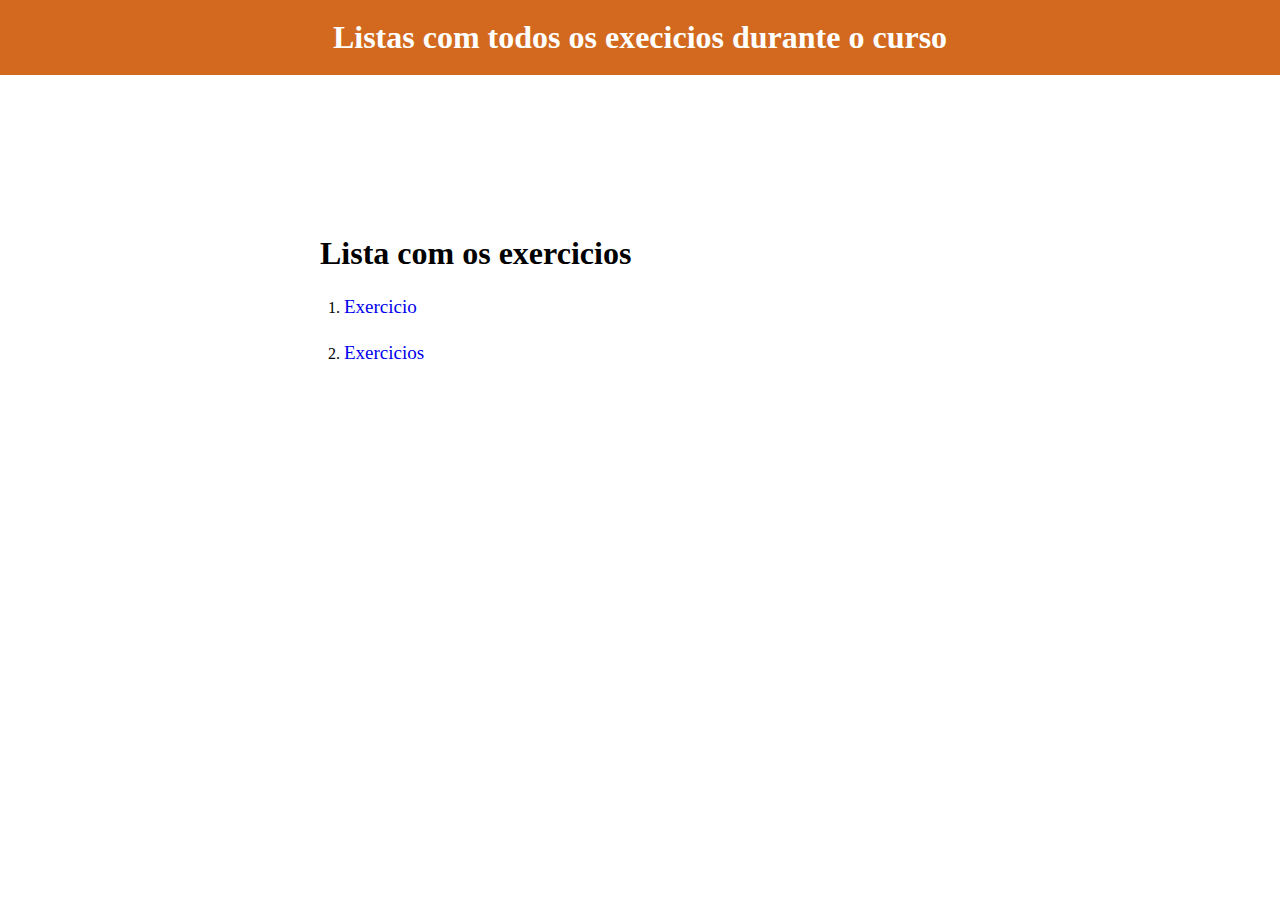
==== index.html @ 8b273e44 "prumma" ====
<!DOCTYPE html>
<html lang="en">
  <head>
    <meta charset="UTF-8" />
    <meta name="viewport" content="width=device-width, initial-scale=1.0" />
    <link rel="stylesheet" href="style.css" />
    <title>Todos os arquivos</title>
  </head>
  <body>
    <header class="header">
      <h1>Listas com todos os execicios durante o curso</h1>
    </header>

    <section class="exercicios">
      <h1>Lista com os exercicios</h1>
      <nav>
        <ol>
          <li><a href="index1.html">Exercicio</a></li>
          <li><a href="/Form/index2.html">Exercicios</a></li>
        </ol>
      </nav>
    </section>
  </body>
</html>
---- style.css ----
* {
  margin: 0;
  padding: 0;
  box-sizing: border-box;
}

.header {
  text-align: center;
  background-color: chocolate;
}

header h1 {
  color: white;
  padding: 0.6em;
}

.exercicios {
  width: 50%;
  margin: 10rem auto;
}

li {
  margin: 1.5rem;
}

a {
  font-size: 19px;
  text-decoration: none;
}
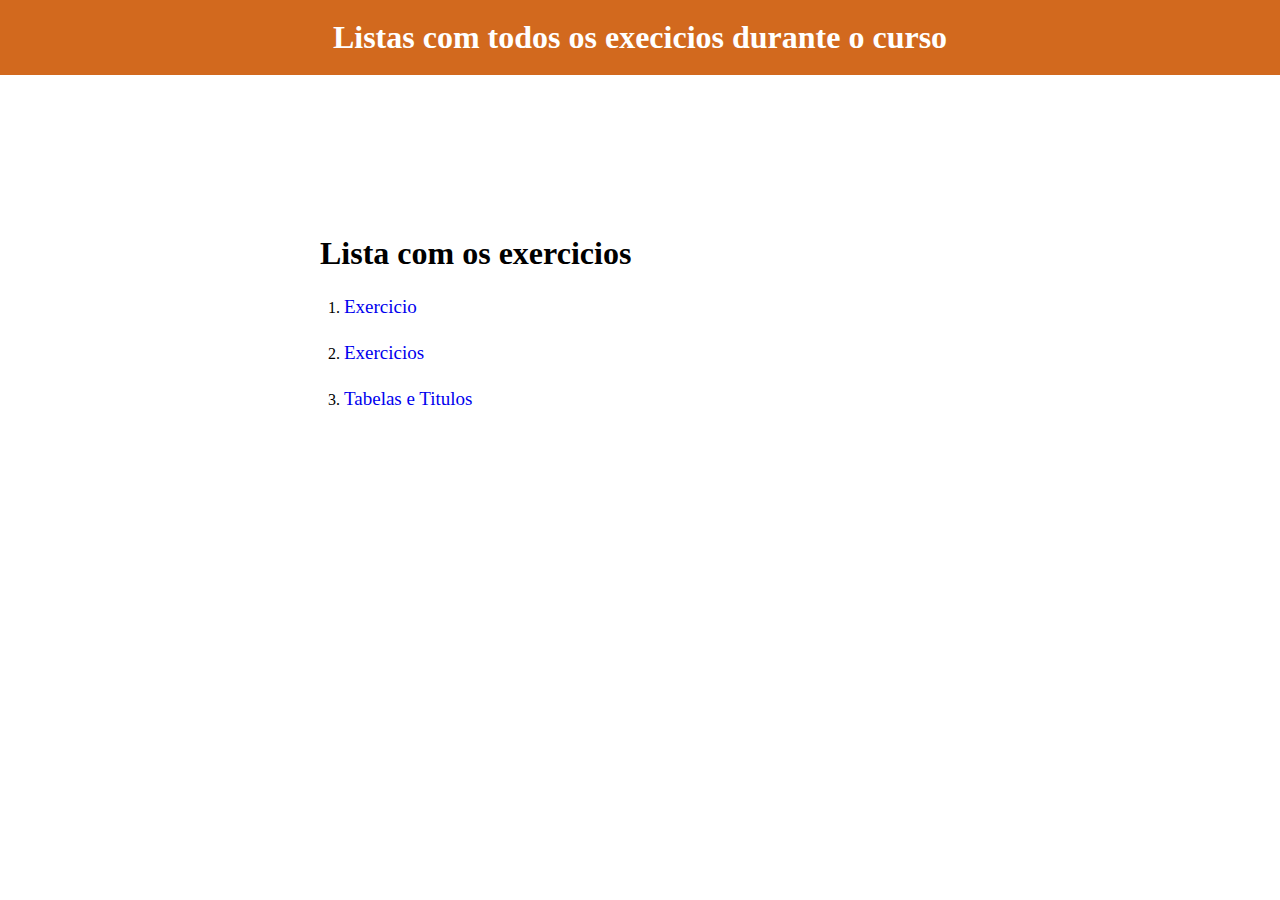
==== commit e95fea48: "form, textos, h1, h2, ul e ol" ====
--- a/index.html
+++ b/index.html
@@ -15,8 +15,9 @@
       <h1>Lista com os exercicios</h1>
       <nav>
         <ol>
-          <li><a href="index1.html">Exercicio</a></li>
+          <li><a href="/PrimeiroExercicio/index1.html">Exercicio</a></li>
           <li><a href="/Form/index2.html">Exercicios</a></li>
+          <li><a href="./TabelasETitulos/index.html">Tabelas e Titulos</a></li>
         </ol>
       </nav>
     </section>
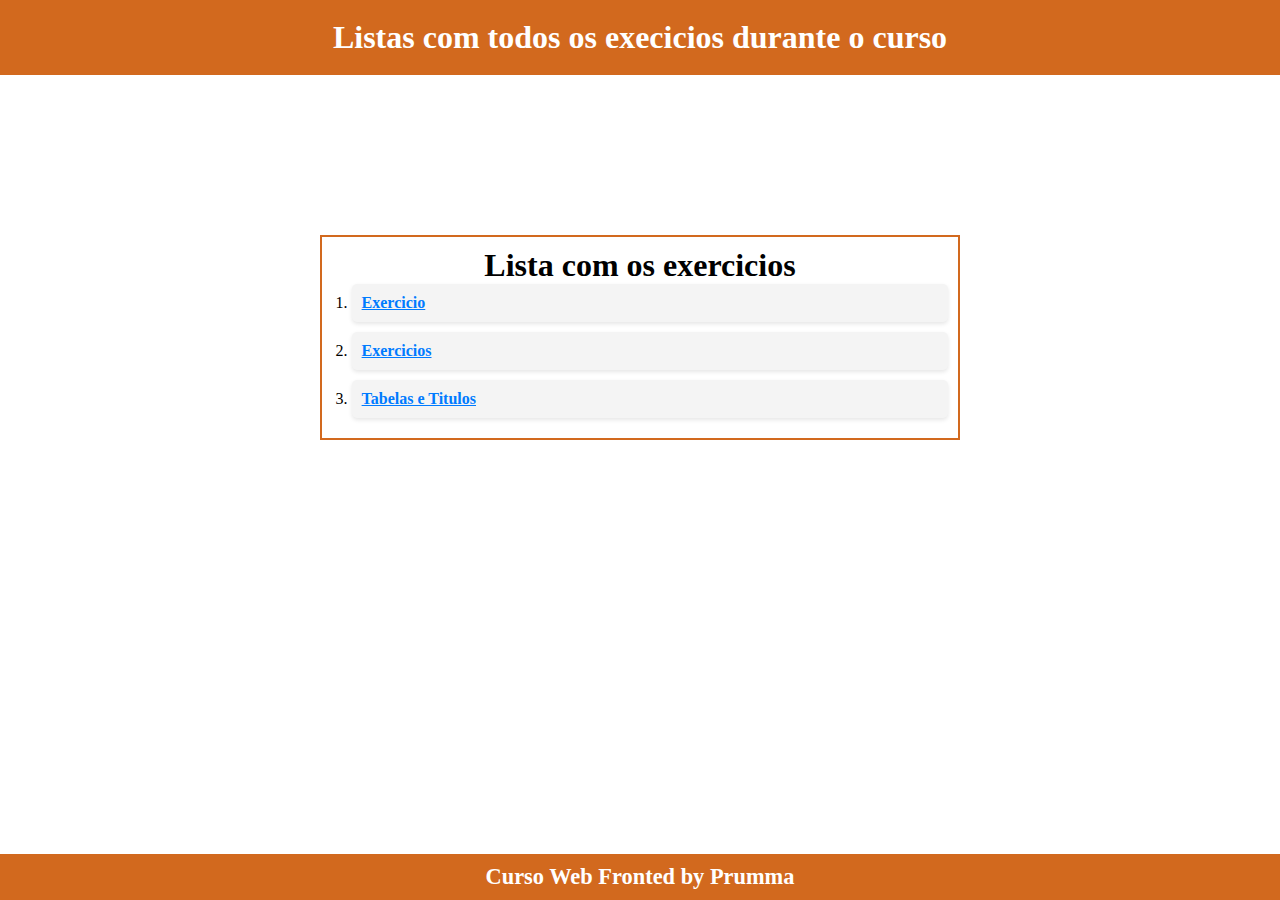
==== commit 08ff77ed: "layout feito" ====
--- a/index.html
+++ b/index.html
@@ -10,16 +10,22 @@
     <header class="header">
       <h1>Listas com todos os execicios durante o curso</h1>
     </header>
-
-    <section class="exercicios">
-      <h1>Lista com os exercicios</h1>
-      <nav>
-        <ol>
-          <li><a href="/PrimeiroExercicio/index1.html">Exercicio</a></li>
-          <li><a href="/Form/index2.html">Exercicios</a></li>
-          <li><a href="./TabelasETitulos/index.html">Tabelas e Titulos</a></li>
-        </ol>
-      </nav>
-    </section>
+    <main>
+      <section class="exercicios">
+        <h1>Lista com os exercicios</h1>
+        <nav>
+          <ol>
+            <li><a href="/PrimeiroExercicio/index1.html">Exercicio</a></li>
+            <li><a href="/Form/index2.html">Exercicios</a></li>
+            <li>
+              <a href="./TabelasETitulos/index.html">Tabelas e Titulos</a>
+            </li>
+          </ol>
+        </nav>
+      </section>
+    </main>
+    <footer>
+      <h1>Curso Web Fronted by Prumma</h1>
+    </footer>
   </body>
 </html>
--- a/style.css
+++ b/style.css
@@ -17,13 +17,49 @@
 .exercicios {
   width: 50%;
   margin: 10rem auto;
+  border: 2px solid chocolate;
+  padding: 0.6rem;
 }
 
-li {
-  margin: 1.5rem;
+.exercicios h1 {
+  text-align: center;
 }
 
-a {
-  font-size: 19px;
-  text-decoration: none;
+nav ol {
+  padding: 0;
+  padding-left: 20px;
 }
+
+nav ol li {
+  margin-bottom: 10px;
+  background-color: #f4f4f4;
+  padding: 10px;
+  border-radius: 5px;
+  box-shadow: 0 2px 4px rgba(0, 0, 0, 0.1);
+}
+a:hover {
+  color: white;
+}
+
+nav ol li a {
+  color: #007bff;
+  font-weight: bold;
+}
+
+nav ol li:hover {
+  background-image: linear-gradient(chocolate, rgb(233, 82, 23));
+}
+
+footer {
+  position: fixed;
+  bottom: 0;
+  width: 100%;
+  background-color: chocolate;
+  color: #fff;
+  text-align: center;
+  padding: 10px 0;
+}
+
+footer > h1 {
+  font-size: 1.4rem;
+}
